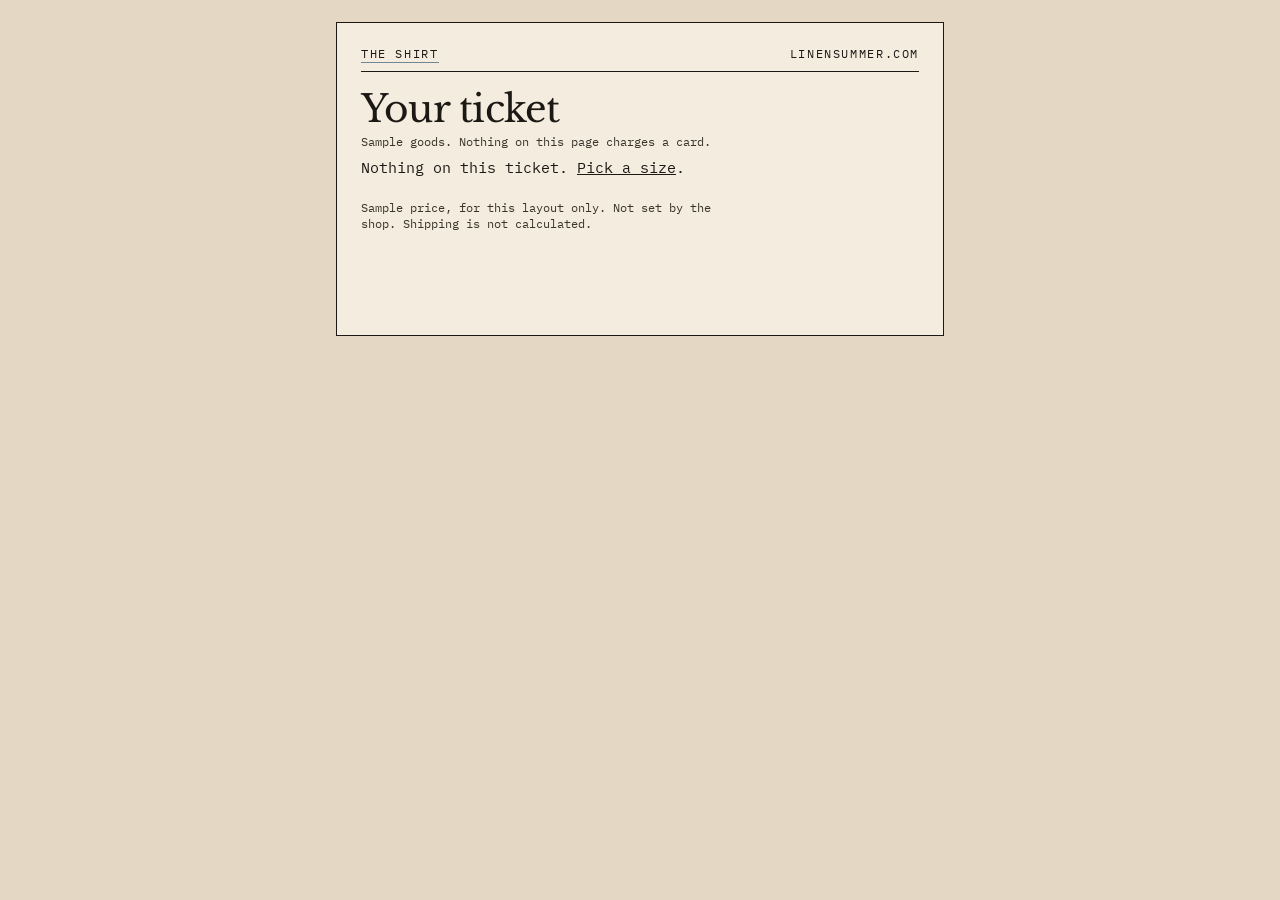
==== checkout.html @ d271ef2d "Add the Linen Summer static shop files. Copy the existing HTML, CSS, JavaScript, images, video, and " ====
<!DOCTYPE html>
<html lang="en">
<head>
  <meta charset="utf-8">
  <meta name="viewport" content="width=device-width, initial-scale=1">
  <title>Your ticket — Linen Summer</title>
  <meta name="description" content="Order ticket for Linen Summer. Saved on this device. Payment is not live.">
  <link rel="stylesheet" href="styles.css">
</head>
<body>
  <div class="sheet">
    <header class="mast">
      <a href="index.html">The shirt</a>
      <span>linensummer.com</span>
    </header>

    <h1>Your ticket</h1>
    <p class="sample">Sample goods. Nothing on this page charges a card.</p>

    <p id="empty" class="empty" hidden>Nothing on this ticket. <a href="index.html">Pick a size</a>.</p>
    <ul id="lines" class="lines"></ul>
    <p id="total" class="total" hidden></p>
    <p class="sample">Sample price, for this layout only. Not set by the shop. Shipping is not calculated.</p>
    <p class="actions"><button type="button" class="quiet" id="clear-ticket" hidden>Clear ticket</button></p>

    <form id="pay-form" class="stack" hidden>
      <label for="name">Name</label>
      <input id="name" name="name" type="text" autocomplete="name" required>

      <label for="email">Email</label>
      <input id="email" name="email" type="email" autocomplete="email" required>

      <label for="city">Shipping city</label>
      <input id="city" name="city" type="text" autocomplete="address-level2" required>

      <button type="submit">Save this order on this device — payment is not live yet</button>
    </form>

    <section id="saved" class="saved" hidden aria-live="polite"></section>
  </div>
  <div id="summary" hidden></div>
  <noscript><p class="sample">The ticket needs JavaScript to store an order on this device. Nothing here takes payment.</p></noscript>
  <script src="shop.js"></script>
</body>
</html>
---- styles.css ----
@font-face {
  font-family: "Libre Baskerville";
  font-style: normal;
  font-weight: 400;
  font-display: swap;
  src: url("fonts/libre-baskerville-400.ttf") format("truetype");
}

@font-face {
  font-family: "Libre Baskerville";
  font-style: italic;
  font-weight: 400;
  font-display: swap;
  src: url("fonts/libre-baskerville-400i.ttf") format("truetype");
}

@font-face {
  font-family: "IBM Plex Mono";
  font-style: normal;
  font-weight: 400;
  font-display: swap;
  src: url("fonts/ibm-plex-mono-400.ttf") format("truetype");
}

@font-face {
  font-family: "IBM Plex Mono";
  font-style: normal;
  font-weight: 500;
  font-display: swap;
  src: url("fonts/ibm-plex-mono-500.ttf") format("truetype");
}

:root {
  --paper: #f3ecdf;
  --desk: #e4d8c4;
  --ink: #1c1814;
  --ink-soft: #3a332b;
  --stamp: #6d8794;
  --line: #1c1814;
}

* { box-sizing: border-box; }

html { scroll-behavior: smooth; }

a { color: inherit; }

body {
  margin: 0;
  background: var(--paper);
  color: var(--ink);
  font-family: "IBM Plex Mono", "Courier New", monospace;
  font-size: 15px;
  line-height: 1.45;
  font-weight: 400;
}

button,
input {
  font-family: inherit;
  color: inherit;
}

.sheet {
  width: min(100%, 38rem);
  margin: 0 auto;
  padding: 1.1rem 1.15rem 5.25rem;
  background: var(--paper);
}

.mast {
  display: flex;
  justify-content: space-between;
  gap: 1rem;
  margin: 0 0 1.15rem;
  padding-bottom: 0.45rem;
  border-bottom: 1px solid var(--line);
  font-size: 0.72rem;
  letter-spacing: 0.14em;
  text-transform: uppercase;
}

.mast a {
  color: inherit;
  text-decoration: none;
  border-bottom: 1px solid var(--stamp);
}

.sku {
  margin: 0;
  font-size: 0.72rem;
  letter-spacing: 0.12em;
  text-transform: uppercase;
}

h1 {
  margin: 0.2rem 0 0.15rem;
  font-family: "Libre Baskerville", "Palatino Linotype", Palatino, serif;
  font-weight: 400;
  font-size: 2.35rem;
  line-height: 1.02;
  letter-spacing: -0.02em;
}

.colorline {
  margin: 0;
  font-family: "Libre Baskerville", Palatino, serif;
  font-style: italic;
  font-size: 1.05rem;
}

.price-row {
  display: flex;
  align-items: center;
  justify-content: space-between;
  gap: 1rem;
  margin-top: 0.85rem;
}

.price {
  margin: 0;
  font-size: 1.85rem;
  letter-spacing: -0.03em;
}

.stamp {
  width: 4.7rem;
  height: 4.7rem;
  margin: 0;
  border: 1.5px solid var(--stamp);
  border-radius: 50%;
  color: var(--stamp);
  display: grid;
  place-items: center;
  text-align: center;
  text-transform: uppercase;
  letter-spacing: 0.08em;
  font-size: 0.62rem;
  line-height: 1.15;
  transform: rotate(-11deg);
  flex: none;
}

.sample {
  margin: 0.35rem 0 0;
  max-width: 22rem;
  font-size: 0.75rem;
  line-height: 1.35;
  color: var(--ink-soft);
}

form { margin-top: 1.15rem; }

fieldset {
  margin: 0;
  padding: 0;
  border: 0;
}

legend {
  padding: 0;
  margin-bottom: 0.4rem;
  font-size: 0.72rem;
  letter-spacing: 0.12em;
  text-transform: uppercase;
}

.sizes {
  display: flex;
  gap: 0.35rem;
}

.sizes label {
  position: relative;
  flex: 1;
}

.sizes input {
  position: absolute;
  inset: 0;
  margin: 0;
  opacity: 0;
  cursor: pointer;
}

.sizes span {
  display: block;
  text-align: center;
  border: 1px solid var(--line);
  padding: 0.55rem 0;
  font-size: 0.82rem;
}

.sizes input:checked + span {
  background: var(--ink);
  color: var(--paper);
}

.sizes label:focus-within span {
  outline: 2px solid var(--stamp);
  outline-offset: 2px;
}

.buyrow {
  display: flex;
  align-items: flex-end;
  gap: 0.55rem;
  margin-top: 0.9rem;
}

.qty {
  display: flex;
  flex-direction: column;
  gap: 0.35rem;
  font-size: 0.72rem;
  letter-spacing: 0.12em;
  text-transform: uppercase;
}

.qty input {
  width: 4.2rem;
  border: 1px solid var(--line);
  background: transparent;
  border-radius: 0;
  padding: 0.55rem 0.4rem;
  font-size: 1rem;
  letter-spacing: 0;
  text-transform: none;
}

button,
.button {
  appearance: none;
  border: 1px solid var(--line);
  background: var(--ink);
  color: var(--paper);
  border-radius: 0;
  padding: 0.72rem 0.75rem;
  font-size: 0.82rem;
  letter-spacing: 0.08em;
  text-transform: uppercase;
  cursor: pointer;
  text-decoration: none;
  text-align: center;
}

.buyrow button { flex: 1; }

button:hover,
.button:hover { background: #000; }

button.quiet {
  background: transparent;
  color: var(--ink);
  border: 0;
  border-bottom: 1px solid var(--ink);
  padding: 0.15rem 0;
  letter-spacing: 0.06em;
}

.form-note {
  min-height: 1.2em;
  margin: 0.55rem 0 0;
  font-size: 0.78rem;
  color: var(--stamp);
}

.perf {
  border: 0;
  border-top: 1px dashed var(--ink);
  margin: 1.6rem 0 1.35rem;
  opacity: 0.55;
}

.gallery figure { margin: 0 0 0.85rem; }

.gallery img,
.film video {
  display: block;
  width: 100%;
  height: auto;
  background: var(--paper);
  border: 1px solid var(--line);
}

.gallery figcaption,
.caption,
.standin {
  margin: 0.3rem 0 0;
  font-size: 0.72rem;
  letter-spacing: 0.08em;
  text-transform: uppercase;
}

.standin {
  text-transform: none;
  letter-spacing: 0;
  font-size: 0.75rem;
  color: var(--ink-soft);
}

.film { margin: 0; }

.film video { background: #cbb892; }

.caption {
  text-transform: none;
  letter-spacing: 0;
  font-size: 0.78rem;
  line-height: 1.4;
  max-width: 34rem;
}

.footnote {
  margin-top: 1.8rem;
  padding-top: 0.7rem;
  border-top: 1px solid var(--line);
}

.footnote p {
  margin: 0;
  font-size: 0.75rem;
  line-height: 1.4;
  color: var(--ink-soft);
}

.reach {
  position: fixed;
  left: 0;
  right: 0;
  bottom: 0;
  z-index: 2;
  display: flex;
  justify-content: space-between;
  align-items: center;
  gap: 1rem;
  padding: 0.7rem 1rem calc(0.7rem + env(safe-area-inset-bottom));
  background: var(--paper);
  color: var(--ink);
  text-decoration: none;
  border-top: 1px solid var(--line);
  font-size: 0.75rem;
  letter-spacing: 0.12em;
  text-transform: uppercase;
  transform: translateY(110%);
}

.reach.is-on { transform: none; }

.reach strong {
  font-weight: 500;
}

h2 {
  margin: 0 0 0.6rem;
  font-family: "Libre Baskerville", Palatino, serif;
  font-weight: 400;
  font-size: 1.55rem;
}

.lines {
  list-style: none;
  margin: 0;
  padding: 0;
}

.lines li {
  display: grid;
  grid-template-columns: 1fr auto;
  gap: 0.2rem 1rem;
  padding: 0.75rem 0;
  border-bottom: 1px solid var(--line);
}

.lines .what {
  margin: 0;
  font-family: "Libre Baskerville", Palatino, serif;
  font-size: 1.15rem;
}

.lines .meta,
.lines .amt {
  margin: 0;
  font-size: 0.78rem;
}

.lines .amt {
  text-align: right;
  font-size: 0.95rem;
}

.total {
  display: flex;
  justify-content: space-between;
  margin: 0.8rem 0 0.2rem;
  font-size: 1rem;
}

.stack label {
  display: block;
  margin: 0.95rem 0 0.2rem;
  font-size: 0.72rem;
  letter-spacing: 0.12em;
  text-transform: uppercase;
}

.stack input {
  display: block;
  width: 100%;
  border: 0;
  border-bottom: 1px solid var(--line);
  border-radius: 0;
  background: transparent;
  padding: 0.45rem 0;
  font-size: 1rem;
}

.stack button {
  display: block;
  width: 100%;
  margin-top: 1.15rem;
  line-height: 1.35;
  text-transform: none;
  letter-spacing: 0.01em;
  font-size: 0.86rem;
}

.empty {
  margin: 0.4rem 0 1rem;
}

.saved {
  margin-top: 1.5rem;
  padding-top: 0.9rem;
  border-top: 1px dashed var(--ink);
}

.saved h2 { font-size: 1.35rem; }

.saved p { margin: 0.35rem 0; }

.receipt {
  margin: 0.8rem 0 0;
  padding: 0;
}

.receipt div {
  display: grid;
  grid-template-columns: 7.5rem 1fr;
  gap: 0.35rem;
  padding: 0.28rem 0;
  font-size: 0.82rem;
}

.receipt dt {
  margin: 0;
  letter-spacing: 0.08em;
  text-transform: uppercase;
  font-size: 0.68rem;
  padding-top: 0.15rem;
}

.receipt dd { margin: 0; }

.actions {
  margin-top: 0.9rem;
}

:focus-visible {
  outline: 2px solid var(--stamp);
  outline-offset: 2px;
}

@media (min-width: 720px) {
  body { background: var(--desk); }

  .sheet {
    margin: 1.4rem auto 2rem;
    border: 1px solid var(--line);
    padding: 1.4rem 1.5rem 5.5rem;
  }

  .reach {
    left: 50%;
    right: auto;
    width: min(100%, 38rem);
    transform: translate(-50%, 110%);
  }

  .reach.is-on { transform: translate(-50%, 0); }
}
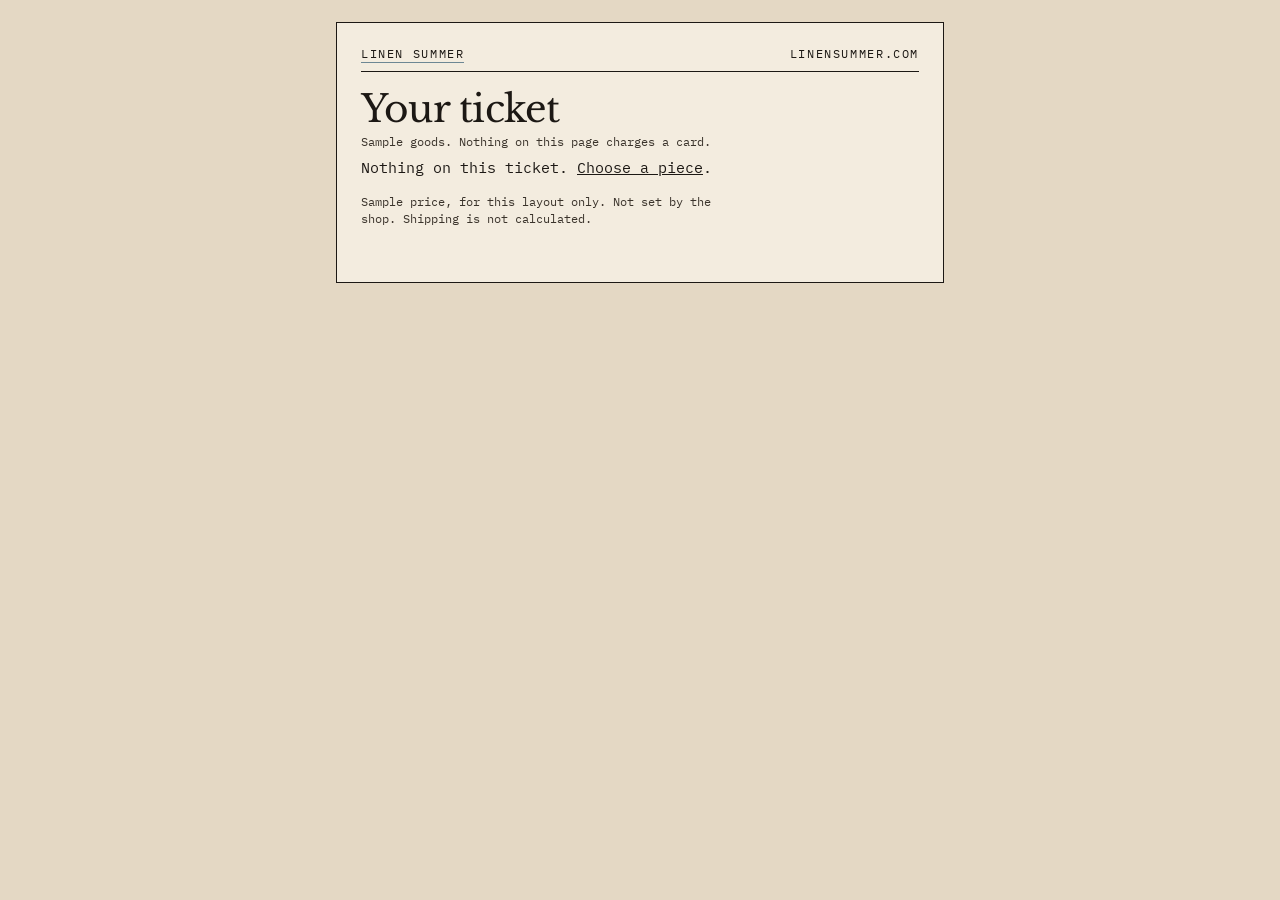
==== commit cf45474e: "Add four order tickets to the Linen Summer shop Show the shirt, pants, shorts, and hat as paper tick" ====
--- a/checkout.html
+++ b/checkout.html
@@ -10,14 +10,14 @@
 <body>
   <div class="sheet">
     <header class="mast">
-      <a href="index.html">The shirt</a>
+      <a href="index.html">Linen Summer</a>
       <span>linensummer.com</span>
     </header>
 
     <h1>Your ticket</h1>
     <p class="sample">Sample goods. Nothing on this page charges a card.</p>
 
-    <p id="empty" class="empty" hidden>Nothing on this ticket. <a href="index.html">Pick a size</a>.</p>
+    <p id="empty" class="empty" hidden>Nothing on this ticket. <a href="index.html">Choose a piece</a>.</p>
     <ul id="lines" class="lines"></ul>
     <p id="total" class="total" hidden></p>
     <p class="sample">Sample price, for this layout only. Not set by the shop. Shipping is not calculated.</p>
--- a/styles.css
+++ b/styles.css
@@ -41,6 +41,8 @@
 
 * { box-sizing: border-box; }
 
+[hidden] { display: none !important; }
+
 html { scroll-behavior: smooth; }
 
 a { color: inherit; }
@@ -64,8 +66,50 @@
 .sheet {
   width: min(100%, 38rem);
   margin: 0 auto;
-  padding: 1.1rem 1.15rem 5.25rem;
+  padding: 1.1rem 1.15rem 2.4rem;
   background: var(--paper);
+}
+
+body.shop { background: var(--desk); }
+
+.visually-hidden {
+  position: absolute;
+  width: 1px;
+  height: 1px;
+  padding: 0;
+  margin: -1px;
+  overflow: hidden;
+  clip: rect(0, 0, 0, 0);
+  white-space: nowrap;
+  border: 0;
+}
+
+.rack {
+  width: min(100% - 1.25rem, 72rem);
+  margin: 0 auto;
+  padding: 0.85rem 0 2.4rem;
+  display: grid;
+  gap: 1rem;
+}
+
+.ticket {
+  background: var(--paper);
+  border: 1px solid var(--line);
+  padding: 1rem 1.05rem 0.95rem;
+}
+
+.ticket h2 {
+  margin: 0.2rem 0 0.15rem;
+  font-family: "Libre Baskerville", "Palatino Linotype", Palatino, serif;
+  font-weight: 400;
+  font-size: 2.05rem;
+  line-height: 1.05;
+  letter-spacing: -0.02em;
+}
+
+.rack .footnote {
+  grid-column: 1 / -1;
+  max-width: 36rem;
 }
 
 .mast {
@@ -272,9 +316,11 @@
   opacity: 0.55;
 }
 
-.gallery figure { margin: 0 0 0.85rem; }
+.gallery figure,
+.ticket figure { margin: 1.1rem 0 0; }
 
 .gallery img,
+.ticket img,
 .film video {
   display: block;
   width: 100%;
@@ -322,33 +368,6 @@
   font-size: 0.75rem;
   line-height: 1.4;
   color: var(--ink-soft);
-}
-
-.reach {
-  position: fixed;
-  left: 0;
-  right: 0;
-  bottom: 0;
-  z-index: 2;
-  display: flex;
-  justify-content: space-between;
-  align-items: center;
-  gap: 1rem;
-  padding: 0.7rem 1rem calc(0.7rem + env(safe-area-inset-bottom));
-  background: var(--paper);
-  color: var(--ink);
-  text-decoration: none;
-  border-top: 1px solid var(--line);
-  font-size: 0.75rem;
-  letter-spacing: 0.12em;
-  text-transform: uppercase;
-  transform: translateY(110%);
-}
-
-.reach.is-on { transform: none; }
-
-.reach strong {
-  font-weight: 500;
 }
 
 h2 {
@@ -471,21 +490,21 @@
   outline-offset: 2px;
 }
 
+@media (min-width: 880px) {
+  .rack {
+    grid-template-columns: 1fr 1fr;
+    gap: 1.15rem;
+    padding-top: 1.15rem;
+  }
+}
+
 @media (min-width: 720px) {
   body { background: var(--desk); }
 
   .sheet {
     margin: 1.4rem auto 2rem;
     border: 1px solid var(--line);
-    padding: 1.4rem 1.5rem 5.5rem;
+    padding: 1.4rem 1.5rem 2.5rem;
   }
 
-  .reach {
-    left: 50%;
-    right: auto;
-    width: min(100%, 38rem);
-    transform: translate(-50%, 110%);
-  }
-
-  .reach.is-on { transform: translate(-50%, 0); }
-}
+}
